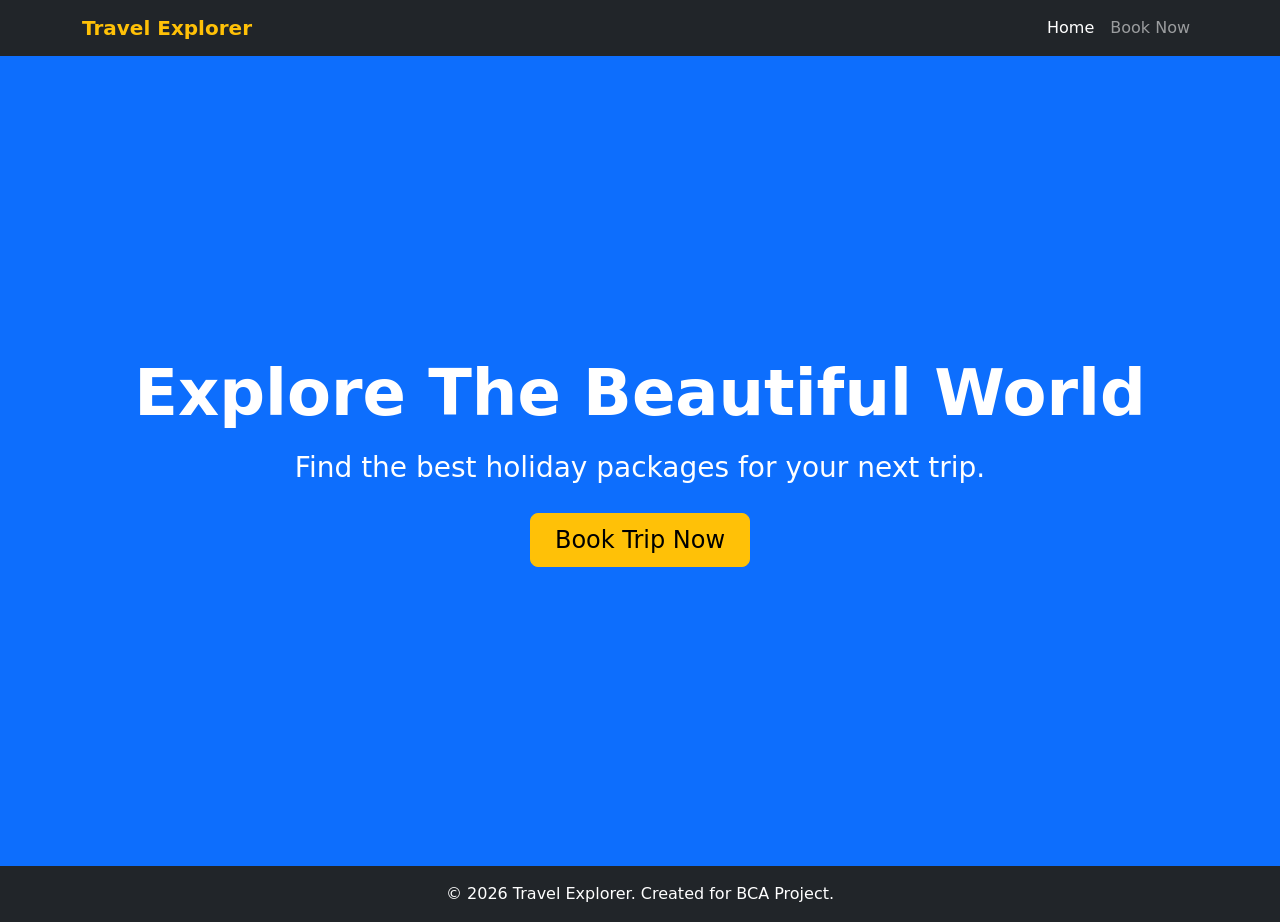
==== index.html @ 7c7f4d99 "Travel-Project" ====
<!DOCTYPE html>
<html lang="en">
<head>
    <meta charset="UTF-8">
    <meta name="viewport" content="width=device-width, initial-scale=1.0">
    <title>Travel Explorer</title>
    <!-- Bootstrap 5 CSS CDN -->
    <link href="https://cdn.jsdelivr.net/npm/bootstrap@5.3.0/dist/css/bootstrap.min.css" rel="stylesheet">
    <!-- Favicon Icon -->
    <link rel="icon" type="image/x-icon" href="https://cdn-icons-png.flaticon.com/512/201/201623.png">
    <!-- Custom CSS -->
    <link rel="stylesheet" href="style.css">
</head>
<body>

    <!-- Navbar -->
    <nav class="navbar navbar-expand-lg navbar-dark bg-dark sticky-top">
        <div class="container">
            <a class="navbar-brand fw-bold text-warning" href="index.html">Travel Explorer</a>
            <button class="navbar-toggler" type="button" data-bs-toggle="collapse" data-bs-target="#navbarNav">
                <span class="navbar-toggler-icon"></span>
            </button>
            <div class="collapse navbar-collapse" id="navbarNav">
                <ul class="navbar-nav ms-auto">
                    <li class="nav-item"><a class="nav-link active" href="index.html">Home</a></li>
                    <li class="nav-item"><a class="nav-link" href="booking.html">Book Now</a></li>
                </ul>
            </div>
        </div>
    </nav>

    <!-- Full Screen Hero Banner -->
    <section id="home" class="bg-primary text-white text-center d-flex align-items-center justify-content-center" style="min-height: 90vh;">
        <div class="container py-5">
            <h1 class="display-3 fw-bold mb-3">Explore The Beautiful World</h1>
            <p class="lead fs-3 mb-4">Find the best holiday packages for your next trip.</p>

            <a href="booking.html" class="btn btn-warning btn-lg font-weight-bold px-4 py-2 fs-4">Book Trip Now</a>
        </div>
    </section>

    <!-- Footer -->
    <footer class="bg-dark text-white text-center py-3">
        <p class="mb-0">&copy; 2026 Travel Explorer. Created for BCA Project.</p>
    </footer>

    <!-- Bootstrap 5 JS CDN -->
    <script src="https://cdn.jsdelivr.net/npm/bootstrap@5.3.0/dist/js/bootstrap.bundle.min.js"></script>
    <script src="script.js"></script>
</body>
</html>
---- style.css ----
/* Custom Styles for Bootstrap Web Template */

/* Images inside Cards */
.custom-card-img {
    height: 200px;
    object-fit: cover;
}

/* Card Hover Animation */
.card {
    transition: transform 0.2s ease-in-out;
}

.card:hover {
    transform: translateY(-5px);
}
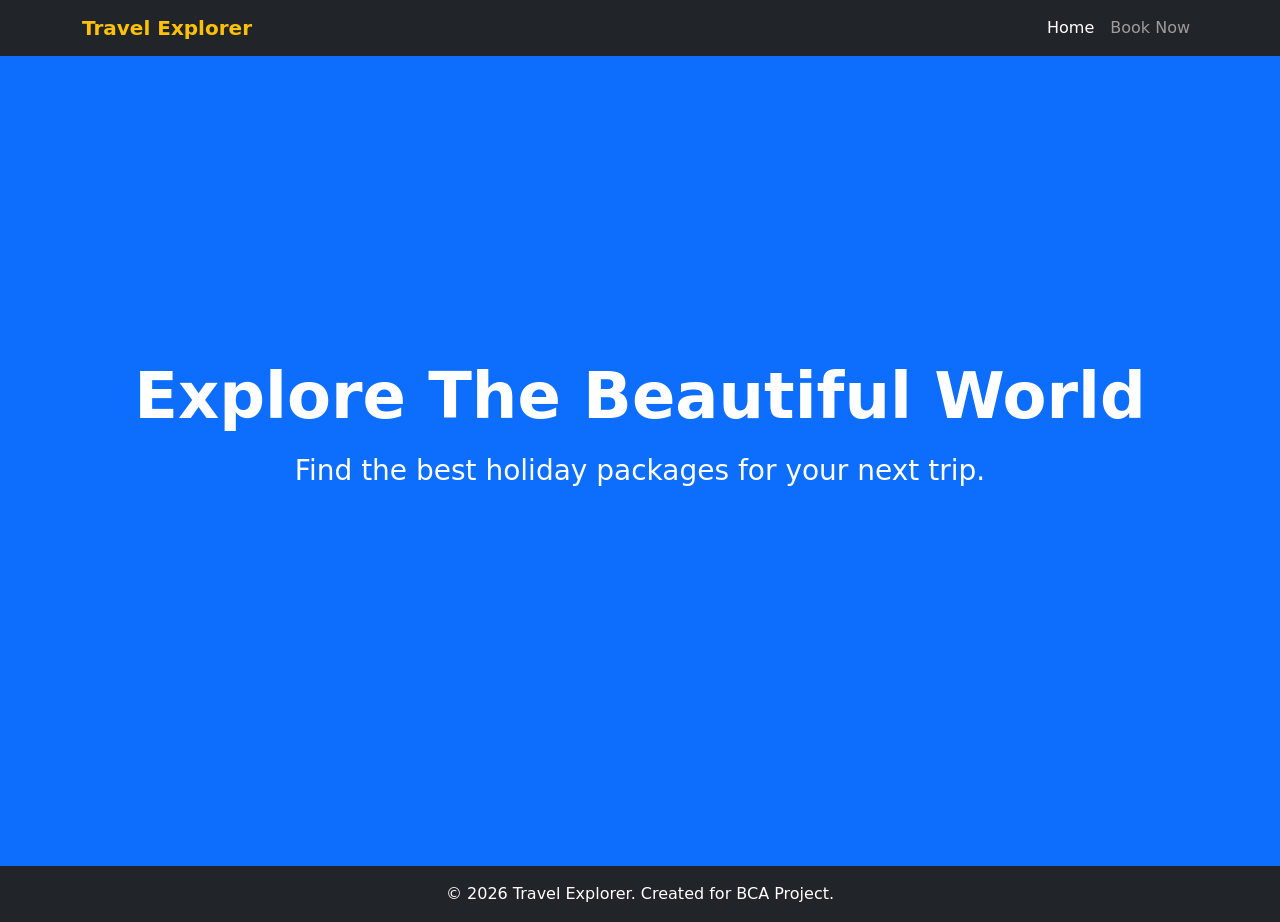
==== commit ccb7dd20: "Update index.html" ====
--- a/index.html
+++ b/index.html
@@ -35,7 +35,16 @@
             <h1 class="display-3 fw-bold mb-3">Explore The Beautiful World</h1>
             <p class="lead fs-3 mb-4">Find the best holiday packages for your next trip.</p>
 
-            <a href="booking.html" class="btn btn-warning btn-lg font-weight-bold px-4 py-2 fs-4">Book Trip Now</a>
+           
+   <a href="booking.html" class="liquid-glass-btn">
+  <span>Book Trip Now</span>
+  <div class="icon-circle">
+    <svg width="14" height="14" viewBox="0 0 24 24" fill="none" stroke="currentColor" stroke-width="3" stroke-linecap="round" stroke-linejoin="round">
+      <polyline points="9 18 15 12 9 6"></polyline>
+    </svg>
+  </div>
+</a>
+</button>
         </div>
     </section>
 
@@ -48,4 +57,4 @@
     <script src="https://cdn.jsdelivr.net/npm/bootstrap@5.3.0/dist/js/bootstrap.bundle.min.js"></script>
     <script src="script.js"></script>
 </body>
-</html>+</html>
